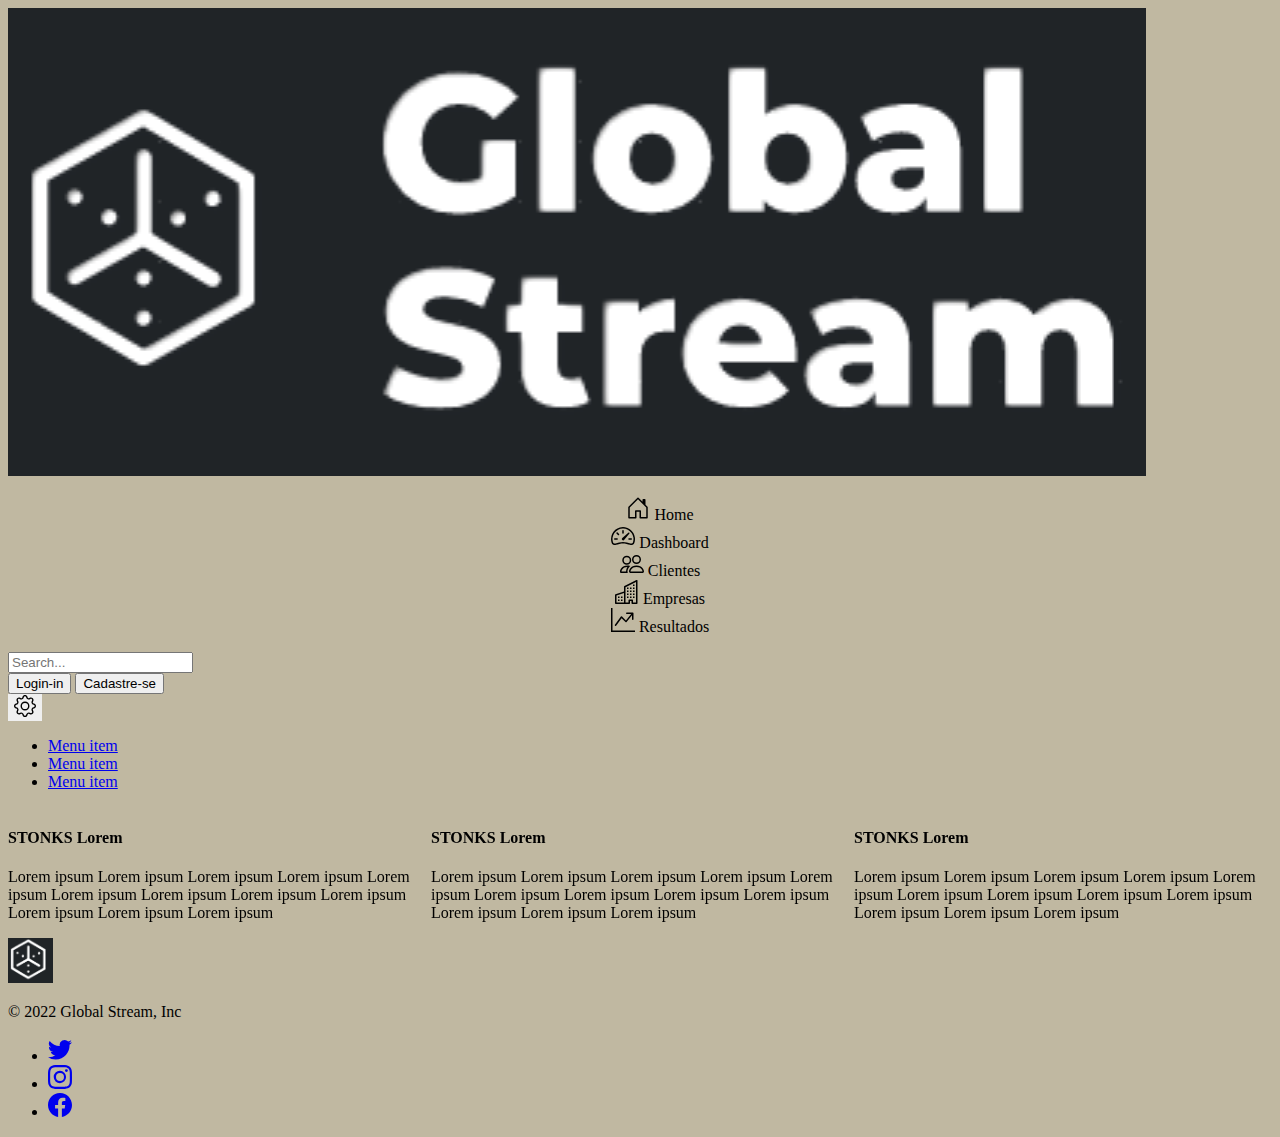
==== index.html @ 0d7cfd6e "ajustes" ====
<!DOCTYPE html>
<html lang="pt-BR">

<head>
    <meta charset="UTF-8">
    <meta http-equiv="X-UA-Compatible" content="IE=edge">
    <meta name="viewport" content="width=device-width, initial-scale=1.0">
    <title>Global Stream</title>

    <!-- CSS only BOOTSTRAP -->

    <link href="https://cdn.jsdelivr.net/npm/bootstrap@5.2.0-beta1/dist/css/bootstrap.min.css" rel="stylesheet"
        integrity="sha384-0evHe/X+R7YkIZDRvuzKMRqM+OrBnVFBL6DOitfPri4tjfHxaWutUpFmBp4vmVor" crossorigin="anonymous">

    <!-- 1. CSS OWL Carousel -->

    <link rel="stylesheet" href="https://cdnjs.cloudflare.com/ajax/libs/OwlCarousel2/2.3.4/assets/owl.carousel.min.css"
        integrity="sha512-tS3S5qG0BlhnQROyJXvNjeEM4UpMXHrQfTGmbQ1gKmelCxlSEBUaxhRBj/EFTzpbP4RVSrpEikbmdJobCvhE3g=="
        crossorigin="anonymous" referrerpolicy="no-referrer" />

    <!-- 2. CSS OWL Carousel -->

    <link rel="stylesheet"
        href="https://cdnjs.cloudflare.com/ajax/libs/OwlCarousel2/2.3.4/assets/owl.theme.default.min.css"
        integrity="sha512-sMXtMNL1zRzolHYKEujM2AqCLUR9F2C4/05cdbxjjLSRvMQIciEPCQZo++nk7go3BtSuK9kfa/s+a4f4i5pLkw=="
        crossorigin="anonymous" referrerpolicy="no-referrer" />

    <!-- CSS Local -->

    <link rel="stylesheet" href="./style.css">

</head>

<body>

    <!-- HEADER -->

    <div id="html" class="">
        <div class="col">
            <header>
                <div class="px-3 py-2 bg-dark text-white">
                    <div class="container">
                        <div
                            class="d-flex flex-wrap align-items-center justify-content-center justify-content-lg-start">
                            <a href="#"
                                class="d-flex align-items-center my-2 my-lg-0 me-lg-auto text-white text-decoration-none">
                                <img src="./imagens/logoFael (1).png" class="logo">
                            </a>

                            <ul class="nav col-12 col-lg-auto my-2 justify-content-center my-md-0 text-small">
                                <li class="ordem cursor" >
                                    <a class="nav-link destaque bg-transparent text-white" id="home">
                                        <svg class="bi d-block mx-auto mb-1" width="24" height="24"
                                            xmlns="http://www.w3.org/2000/svg" width="16" height="16"
                                            fill="currentColor" class="bi bi-house-door" viewBox="0 0 16 16">
                                            <path
                                                d="M8.354 1.146a.5.5 0 0 0-.708 0l-6 6A.5.5 0 0 0 1.5 7.5v7a.5.5 0 0 0 .5.5h4.5a.5.5 0 0 0 .5-.5v-4h2v4a.5.5 0 0 0 .5.5H14a.5.5 0 0 0 .5-.5v-7a.5.5 0 0 0-.146-.354L13 5.793V2.5a.5.5 0 0 0-.5-.5h-1a.5.5 0 0 0-.5.5v1.293L8.354 1.146zM2.5 14V7.707l5.5-5.5 5.5 5.5V14H10v-4a.5.5 0 0 0-.5-.5h-3a.5.5 0 0 0-.5.5v4H2.5z" />
                                            <use xlink:href="#home" />
                                        </svg>
                                        Home
                                        
                                    </a>

                                </li>
                                <li class="ordem cursor" >
                                    <a class="nav-link destaque bg-transparent conf" id="dashboard">
                                        <svg class="bi d-block mx-auto mb-1" width="24" height="24" <
                                            xmlns="http://www.w3.org/2000/svg" width="16" height="16"
                                            fill="currentColor" class="bi bi-speedometer2" viewBox="0 0 16 16" >
                                            <path
                                                d="M8 4a.5.5 0 0 1 .5.5V6a.5.5 0 0 1-1 0V4.5A.5.5 0 0 1 8 4zM3.732 5.732a.5.5 0 0 1 .707 0l.915.914a.5.5 0 1 1-.708.708l-.914-.915a.5.5 0 0 1 0-.707zM2 10a.5.5 0 0 1 .5-.5h1.586a.5.5 0 0 1 0 1H2.5A.5.5 0 0 1 2 10zm9.5 0a.5.5 0 0 1 .5-.5h1.5a.5.5 0 0 1 0 1H12a.5.5 0 0 1-.5-.5zm.754-4.246a.389.389 0 0 0-.527-.02L7.547 9.31a.91.91 0 1 0 1.302 1.258l3.434-4.297a.389.389 0 0 0-.029-.518z" />
                                            <path fill-rule="evenodd"
                                                d="M0 10a8 8 0 1 1 15.547 2.661c-.442 1.253-1.845 1.602-2.932 1.25C11.309 13.488 9.475 13 8 13c-1.474 0-3.31.488-4.615.911-1.087.352-2.49.003-2.932-1.25A7.988 7.988 0 0 1 0 10zm8-7a7 7 0 0 0-6.603 9.329c.203.575.923.876 1.68.63C4.397 12.533 6.358 12 8 12s3.604.532 4.923.96c.757.245 1.477-.056 1.68-.631A7 7 0 0 0 8 3z" />
                                            <use xlink:href="#speedometer2" />
                                        </svg>
                                        Dashboard
                                        
                                    </a>

                                </li>
                                <li class="ordem cursor" >
                                    <a class="nav-link destaque bg-transparent conf" id="clientes">
                                        <svg class="bi d-block mx-auto mb-1" width="24" height="24" <
                                            xmlns="http://www.w3.org/2000/svg" width="16" height="16"
                                            fill="currentColor" class="bi bi-people" viewBox="0 0 16 16">
                                            <path
                                                d="M15 14s1 0 1-1-1-4-5-4-5 3-5 4 1 1 1 1h8zm-7.978-1A.261.261 0 0 1 7 12.996c.001-.264.167-1.03.76-1.72C8.312 10.629 9.282 10 11 10c1.717 0 2.687.63 3.24 1.276.593.69.758 1.457.76 1.72l-.008.002a.274.274 0 0 1-.014.002H7.022zM11 7a2 2 0 1 0 0-4 2 2 0 0 0 0 4zm3-2a3 3 0 1 1-6 0 3 3 0 0 1 6 0zM6.936 9.28a5.88 5.88 0 0 0-1.23-.247A7.35 7.35 0 0 0 5 9c-4 0-5 3-5 4 0 .667.333 1 1 1h4.216A2.238 2.238 0 0 1 5 13c0-1.01.377-2.042 1.09-2.904.243-.294.526-.569.846-.816zM4.92 10A5.493 5.493 0 0 0 4 13H1c0-.26.164-1.03.76-1.724.545-.636 1.492-1.256 3.16-1.275zM1.5 5.5a3 3 0 1 1 6 0 3 3 0 0 1-6 0zm3-2a2 2 0 1 0 0 4 2 2 0 0 0 0-4z" />
                                            <use xlink:href="#table" />
                                        </svg>
                                        Clientes
                                        
                                    </a>

                                </li>
                                <li class="ordem cursor" >
                                    <a class="nav-link destaque bg-transparent conf " id="empresas">
                                        <svg class="bi d-block mx-auto mb-1" width="24" height="24" <
                                            xmlns="http://www.w3.org/2000/svg" width="16" height="16"
                                            fill="currentColor" class="bi bi-building" viewBox="0 0 16 16">
                                            <path fill-rule="evenodd"
                                                d="M14.763.075A.5.5 0 0 1 15 .5v15a.5.5 0 0 1-.5.5h-3a.5.5 0 0 1-.5-.5V14h-1v1.5a.5.5 0 0 1-.5.5h-9a.5.5 0 0 1-.5-.5V10a.5.5 0 0 1 .342-.474L6 7.64V4.5a.5.5 0 0 1 .276-.447l8-4a.5.5 0 0 1 .487.022zM6 8.694 1 10.36V15h5V8.694zM7 15h2v-1.5a.5.5 0 0 1 .5-.5h2a.5.5 0 0 1 .5.5V15h2V1.309l-7 3.5V15z" />
                                            <path
                                                d="M2 11h1v1H2v-1zm2 0h1v1H4v-1zm-2 2h1v1H2v-1zm2 0h1v1H4v-1zm4-4h1v1H8V9zm2 0h1v1h-1V9zm-2 2h1v1H8v-1zm2 0h1v1h-1v-1zm2-2h1v1h-1V9zm0 2h1v1h-1v-1zM8 7h1v1H8V7zm2 0h1v1h-1V7zm2 0h1v1h-1V7zM8 5h1v1H8V5zm2 0h1v1h-1V5zm2 0h1v1h-1V5zm0-2h1v1h-1V3z" />
                                            >
                                            <use xlink:href="#grid" />
                                        </svg>
                                        Empresas
                                        
                                    </a>

                                </li>
                                <li class="ordem cursor">
                                    <a class="nav-link destaque bg-transparent conf" id="resultados">
                                        <svg class="bi d-block mx-auto mb-1" width="24" height="24" <
                                            xmlns="http://www.w3.org/2000/svg" width="16" height="16"
                                            fill="currentColor" class="bi bi-graph-up-arrow" viewBox="0 0 16 16" >
                                            <path  fill-rule="evenodd"
                                                d="M0 0h1v15h15v1H0V0Zm10 3.5a.5.5 0 0 1 .5-.5h4a.5.5 0 0 1 .5.5v4a.5.5 0 0 1-1 0V4.9l-3.613 4.417a.5.5 0 0 1-.74.037L7.06 6.767l-3.656 5.027a.5.5 0 0 1-.808-.588l4-5.5a.5.5 0 0 1 .758-.06l2.609 2.61L13.445 4H10.5a.5.5 0 0 1-.5-.5Z" />
                                            
                                            <use xlink:href="#people-circle" />
                                        </svg>
                                        Resultados
                                        
                                    </a>

                                </li>
                            </ul>
                        </div>
                    </div>
                </div>
                <div class="px-3 py-2 border-bottom mb-3 bg-light">
                    <div class="container d-flex flex-wrap justify-content-center ">
                        <form class="col-12 col-lg-auto mb-2 mb-lg-0 me-lg-auto" role="search">
                            <input type="search" class="form-control" placeholder="Search..." aria-label="Search">
                        </form>

                        <div class="text-end">
                            <button type="button" class="btn btn-light text-dark me-2" onclick="paginaLogin()">Login-in</button>
                            <button type="button" class="btn btn-primary" onclick="paginaCadastro()">Cadastre-se</button>

                            <div class="btn-group">
                                <button type="button" class="btn btn-outline-secondary dropdown-toggle conf"
                                    data-bs-toggle="dropdown" data-bs-display="static" aria-expanded="false">
                                    <svg xmlns="http://www.w3.org/2000/svg" width="22" height="22" fill="currentColor"
                                        class="bi bi-gear" viewBox="0 0 16 16">
                                        <path
                                            d="M8 4.754a3.246 3.246 0 1 0 0 6.492 3.246 3.246 0 0 0 0-6.492zM5.754 8a2.246 2.246 0 1 1 4.492 0 2.246 2.246 0 0 1-4.492 0z" />
                                        <path
                                            d="M9.796 1.343c-.527-1.79-3.065-1.79-3.592 0l-.094.319a.873.873 0 0 1-1.255.52l-.292-.16c-1.64-.892-3.433.902-2.54 2.541l.159.292a.873.873 0 0 1-.52 1.255l-.319.094c-1.79.527-1.79 3.065 0 3.592l.319.094a.873.873 0 0 1 .52 1.255l-.16.292c-.892 1.64.901 3.434 2.541 2.54l.292-.159a.873.873 0 0 1 1.255.52l.094.319c.527 1.79 3.065 1.79 3.592 0l.094-.319a.873.873 0 0 1 1.255-.52l.292.16c1.64.893 3.434-.902 2.54-2.541l-.159-.292a.873.873 0 0 1 .52-1.255l.319-.094c1.79-.527 1.79-3.065 0-3.592l-.319-.094a.873.873 0 0 1-.52-1.255l.16-.292c.893-1.64-.902-3.433-2.541-2.54l-.292.159a.873.873 0 0 1-1.255-.52l-.094-.319zm-2.633.283c.246-.835 1.428-.835 1.674 0l.094.319a1.873 1.873 0 0 0 2.693 1.115l.291-.16c.764-.415 1.6.42 1.184 1.185l-.159.292a1.873 1.873 0 0 0 1.116 2.692l.318.094c.835.246.835 1.428 0 1.674l-.319.094a1.873 1.873 0 0 0-1.115 2.693l.16.291c.415.764-.42 1.6-1.185 1.184l-.291-.159a1.873 1.873 0 0 0-2.693 1.116l-.094.318c-.246.835-1.428.835-1.674 0l-.094-.319a1.873 1.873 0 0 0-2.692-1.115l-.292.16c-.764.415-1.6-.42-1.184-1.185l.159-.291A1.873 1.873 0 0 0 1.945 8.93l-.319-.094c-.835-.246-.835-1.428 0-1.674l.319-.094A1.873 1.873 0 0 0 3.06 4.377l-.16-.292c-.415-.764.42-1.6 1.185-1.184l.292.159a1.873 1.873 0 0 0 2.692-1.115l.094-.319z" />
                                    </svg>
                                </button>
                                <ul class="dropdown-menu dropdown-menu-lg-end">
                                    <li><a class="dropdown-item" href="#">Menu item</a></li>
                                    <li><a class="dropdown-item" href="#">Menu item</a></li>
                                    <li><a class="dropdown-item" href="#">Menu item</a></li>
                                </ul>
                            </div>
                        </div>
                    </div>
                </div>
            </header>

            <!-- MAIN -->

            <main class="container" id="conteudo">
                <div class="row">
                    <div class="owl-carousel owl-theme ">
                        <div class="item">
                            <div class="card opacity-50 ">
                                <img src="https://s2.glbimg.com/mBdu7y0sX_cbKnieGIleTst1ADY=/0x0:825x619/984x0/smart/filters:strip_icc()/i.s3.glbimg.com/v1/AUTH_08fbf48bc0524877943fe86e43087e7a/internal_photos/bs/2020/u/n/83nNsCQ8SWRrziGD1mAw/stonks-meme.png"
                                    alt="" class="card-img-top">

                                <div class="card-body text-center">
                                    <h4><strong>STONKS Lorem</strong></h4>
                                    <p>Lorem ipsum Lorem ipsum Lorem ipsum Lorem ipsum Lorem ipsum Lorem ipsum Lorem
                                        ipsum Lorem ipsum Lorem ipsum Lorem ipsum Lorem ipsum Lorem ipsum</p>
                                </div>
                            </div>
                        </div>

                    </div>
            </main>
        </div>

        <!--FOOTER-->

        <div class="bg-dark container-fluid mt-4">
            <div class="container ">
                <footer class="d-flex flex-wrap justify-content-between align-items-center py-3 my-4  mb-0">
                    <div class="col-md-4 d-flex align-items-center">
                        <a href="/" class="mb-3 me-2 mb-md-0 text-muted text-decoration-none lh-1">
                            <img src="./imagens/logoFael (2).png" class="logoFooter me-3">
                        </a>
                        <span class="mb-3 mb-md-0 text-muted">
                            <p class="text-white pt-3">&copy; 2022 Global Stream, Inc</p>
                        </span>
                    </div>

                    <ul class="nav col-md-4 justify-content-end list-unstyled d-flex ">
                        <li class="ms-3 m-2"><a class="text-muted" href="#"><svg class="bi text-white" width="24"
                                    height="24" < xmlns="http://www.w3.org/2000/svg" width="20" height="20"
                                    fill="currentColor" class="bi bi-twitter m-2" viewBox="0 0 16 16">
                                    <path
                                        d="M5.026 15c6.038 0 9.341-5.003 9.341-9.334 0-.14 0-.282-.006-.422A6.685 6.685 0 0 0 16 3.542a6.658 6.658 0 0 1-1.889.518 3.301 3.301 0 0 0 1.447-1.817 6.533 6.533 0 0 1-2.087.793A3.286 3.286 0 0 0 7.875 6.03a9.325 9.325 0 0 1-6.767-3.429 3.289 3.289 0 0 0 1.018 4.382A3.323 3.323 0 0 1 .64 6.575v.045a3.288 3.288 0 0 0 2.632 3.218 3.203 3.203 0 0 1-.865.115 3.23 3.23 0 0 1-.614-.057 3.283 3.283 0 0 0 3.067 2.277A6.588 6.588 0 0 1 .78 13.58a6.32 6.32 0 0 1-.78-.045A9.344 9.344 0 0 0 5.026 15z" />
                                    >
                                    <use xlink:href="#twitter" />
                                </svg></a></li>
                        <li class="ms-3"><a class="text-muted" href="#"><svg class="bi text-white m-2" width="24"
                                    height="24" < xmlns="http://www.w3.org/2000/svg" width="20" height="20"
                                    fill="currentColor" class="bi bi-instagram" viewBox="0 0 16 16">
                                    <path
                                        d="M8 0C5.829 0 5.556.01 4.703.048 3.85.088 3.269.222 2.76.42a3.917 3.917 0 0 0-1.417.923A3.927 3.927 0 0 0 .42 2.76C.222 3.268.087 3.85.048 4.7.01 5.555 0 5.827 0 8.001c0 2.172.01 2.444.048 3.297.04.852.174 1.433.372 1.942.205.526.478.972.923 1.417.444.445.89.719 1.416.923.51.198 1.09.333 1.942.372C5.555 15.99 5.827 16 8 16s2.444-.01 3.298-.048c.851-.04 1.434-.174 1.943-.372a3.916 3.916 0 0 0 1.416-.923c.445-.445.718-.891.923-1.417.197-.509.332-1.09.372-1.942C15.99 10.445 16 10.173 16 8s-.01-2.445-.048-3.299c-.04-.851-.175-1.433-.372-1.941a3.926 3.926 0 0 0-.923-1.417A3.911 3.911 0 0 0 13.24.42c-.51-.198-1.092-.333-1.943-.372C10.443.01 10.172 0 7.998 0h.003zm-.717 1.442h.718c2.136 0 2.389.007 3.232.046.78.035 1.204.166 1.486.275.373.145.64.319.92.599.28.28.453.546.598.92.11.281.24.705.275 1.485.039.843.047 1.096.047 3.231s-.008 2.389-.047 3.232c-.035.78-.166 1.203-.275 1.485a2.47 2.47 0 0 1-.599.919c-.28.28-.546.453-.92.598-.28.11-.704.24-1.485.276-.843.038-1.096.047-3.232.047s-2.39-.009-3.233-.047c-.78-.036-1.203-.166-1.485-.276a2.478 2.478 0 0 1-.92-.598 2.48 2.48 0 0 1-.6-.92c-.109-.281-.24-.705-.275-1.485-.038-.843-.046-1.096-.046-3.233 0-2.136.008-2.388.046-3.231.036-.78.166-1.204.276-1.486.145-.373.319-.64.599-.92.28-.28.546-.453.92-.598.282-.11.705-.24 1.485-.276.738-.034 1.024-.044 2.515-.045v.002zm4.988 1.328a.96.96 0 1 0 0 1.92.96.96 0 0 0 0-1.92zm-4.27 1.122a4.109 4.109 0 1 0 0 8.217 4.109 4.109 0 0 0 0-8.217zm0 1.441a2.667 2.667 0 1 1 0 5.334 2.667 2.667 0 0 1 0-5.334z" />
                                    >
                                    <use xlink:href="#instagram" />
                                </svg>
                            </a>
                        </li>
                        <li class="ms-3"><a class="text-muted" href="#"><svg class="bi text-white m-2" width="24"
                                    height="24" < xmlns="http://www.w3.org/2000/svg" width="20" height="20   "
                                    fill="currentColor" class="bi bi-facebook" viewBox="0 0 16 16">
                                    <path
                                        d="M16 8.049c0-4.446-3.582-8.05-8-8.05C3.58 0-.002 3.603-.002 8.05c0 4.017 2.926 7.347 6.75 7.951v-5.625h-2.03V8.05H6.75V6.275c0-2.017 1.195-3.131 3.022-3.131.876 0 1.791.157 1.791.157v1.98h-1.009c-.993 0-1.303.621-1.303 1.258v1.51h2.218l-.354 2.326H9.25V16c3.824-.604 6.75-3.934 6.75-7.951z" />
                                    
                                    <use xlink:href="#facebook" />
                                </svg>
                            </a>
                        </li>
                    </ul>
                </footer>
            </div>
        </div>
    </div>

    <!--Formulario LOGIN-->

    <div class="bg-form ocult " id="pageLogin">
        <section class="login d-flex position-relative container  ">
            <button class="exit" onclick="paginaHome()">
                <svg xmlns="http://www.w3.org/2000/svg" width="30" height="30" fill="currentColor"
                    class="text-dark bi bi-x-circle-fill" viewBox="0 0 16 16">
                    <path
                        d="M16 8A8 8 0 1 1 0 8a8 8 0 0 1 16 0zM5.354 4.646a.5.5 0 1 0-.708.708L7.293 8l-2.647 2.646a.5.5 0 0 0 .708.708L8 8.707l2.646 2.647a.5.5 0 0 0 .708-.708L8.707 8l2.647-2.646a.5.5 0 0 0-.708-.708L8 7.293 5.354 4.646z" />
                </svg>
                </button>
            <div class="d-flex col-6 bg-light justify-content-center flex-column cadastro m-auto mt-5 mb-5 shadow-lg  ">
                    <header class="bg-dark cabecalho col-12 ">
                        <div class="px-2 py-2  text-white container-fluid">
                            <div class="container-fluid col-12 ">
                                <div class="  align-items-center justify-content-center justify-content-lg-end ">
                                    <div
                                        class=" align-items-center my-2 my-lg-0 me-lg-auto text-white text-decoration-none">
                                        <img src="./imagens/logoFael (1).png" class="logo">
                                    </div>
                                </div>
                            </div>
                        </div>
                    </header>
                <div class="d-flex justify-content-center align-content-center position-relative">
                    <h1 class="font title link-secondary mt-5">Login</h1>
                    
                </div>
                <div class="d-flex justify-content-center">
                    <form class="d-flex  flex-column mt-4 mb-2 col-8">
                        <label for="email" class="font mb-2">Email:</label>
                        <input type="email" name="email" id="authEmail" class="input-quest focus-0 col-12 text-black mb-4">
                        <label for="password" class="font mb-2">Password:</label>
                        <input type="password" name="password" id="authPassword" class="input-quest focus-0 mb-2 text-black ">
                        <div class="ocult" id="erroLogin">
                            <div class="d-flex ocult justify-content-center align-content-center">
                                <svg xmlns="http://www.w3.org/2000/svg" width="16" height="16" fill="currentColor" class="bi bi-x-circle m-1 text-danger" viewBox="0 0 16 16">
                                    <path d="M8 15A7 7 0 1 1 8 1a7 7 0 0 1 0 14zm0 1A8 8 0 1 0 8 0a8 8 0 0 0 0 16z"/>
                                    <path d="M4.646 4.646a.5.5 0 0 1 .708 0L8 7.293l2.646-2.647a.5.5 0 0 1 .708.708L8.707 8l2.647 2.646a.5.5 0 0 1-.708.708L8 8.707l-2.646 2.647a.5.5 0 0 1-.708-.708L7.293 8 4.646 5.354a.5.5 0 0 1 0-.708z"/>
                                  </svg>
                                  <p class="p-0 ocult text-danger">Usuário ou senha incorreta</p>
                            </div>
                        </div>
                        <a href="#" class=" link-secondary text-center fw-bolder text-decoration-none mt-2">Esqueceu sua senha?</a>
                    </form>
                </div>
                <div class="d-flex col-12 justify-content-center mt-4">
                    <button class="font btn btn-primary col-6 register" id="login">Continuar</button>
                </div>
                <p class="link-secondary text-center mt-2 mb-4">Não tem uma conta? <strong onclick="paginaCadastro()" class="cursor">Cadastre-se</strong></p>
            </div>
        </section>
    </div>




    <!-- página de cadastro -->
    <main class="bg-form ocult" id="pageRegister">
        <div class="row d-flex ">
            <div>
                
                <section class="d-flex  position-relative">
                    <button class="exit" onclick="paginaHome()">
                    <svg xmlns="http://www.w3.org/2000/svg" width="30" height="30" fill="currentColor"
                        class="text-dark bi bi-x-circle-fill" viewBox="0 0 16 16">
                        <path
                            d="M16 8A8 8 0 1 1 0 8a8 8 0 0 1 16 0zM5.354 4.646a.5.5 0 1 0-.708.708L7.293 8l-2.647 2.646a.5.5 0 0 0 .708.708L8 8.707l2.646 2.647a.5.5 0 0 0 .708-.708L8.707 8l2.647-2.646a.5.5 0 0 0-.708-.708L8 7.293 5.354 4.646z" />
                    </svg>
                    </button>
                    <div
                        class="shadow-lg d-flex cadastro bg-light justify-content-center flex-column m-auto mt-4 mb-4 col-7">
                        <header class="bg-dark cabecalho col-12 ">
                            <div class="px-2 py-2  text-white container-fluid">
                                <div class="container-fluid col-12 ">
                                    <div class="  align-items-center justify-content-center justify-content-lg-end ">
                                        <div
                                            class=" align-items-center my-2 my-lg-0 me-lg-auto text-white text-decoration-none">
                                            <img src="./imagens/logoFael (1).png" class="logo">
                                        </div>
                                    </div>
                                </div>
                            </div>
                        </header>
                        <div class="d-flex justify-content-center align-content-center position-relative">
                            <h1 class=" title link-secondary mt-5">Cadastre-se</h1>

                        </div>
                        <div class="d-flex justify-content-around ">
                            <form class="d-flex  flex-column mt-4 col-8  ">
                                <div class="d-flex cadastro row justify-content-between">
                                    <label for="Nome" class=" col-6 "><strong>*</strong> Nome:</label>
                                    <div class="col-6 ocult campo">
                                        <div class=" d-flex col-12 justify-content-end align-content-center">
                                            <svg xmlns="http://www.w3.org/2000/svg" width="12" height="12"
                                                fill="currentColor" class="bi bi-info-circle m-1" viewBox="0 0 16 16">
                                                <path
                                                    d="M8 15A7 7 0 1 1 8 1a7 7 0 0 1 0 14zm0 1A8 8 0 1 0 8 0a8 8 0 0 0 0 16z" />
                                                <path
                                                    d="m8.93 6.588-2.29.287-.082.38.45.083c.294.07.352.176.288.469l-.738 3.468c-.194.897.105 1.319.808 1.319.545 0 1.178-.252 1.465-.598l.088-.416c-.2.176-.492.246-.686.246-.275 0-.375-.193-.304-.533L8.93 6.588zM9 4.5a1 1 0 1 1-2 0 1 1 0 0 1 2 0z" />
                                            </svg>
                                            <p>Campo obrigatório!</p>
                                        </div>
                                    </div>
                                </div>
                                <input type="text" name="Nome" id="nome"
                                    class="input-quest inputCad focus-0 text-black mt-2">
                                <div class="d-fex row justify-content-between">
                                    <label for="Sobrenome" class=" mt-4 col-6"><strong>*</strong> Sobrenome:</label>
                                    <div class="col-6 ocult campo mt-4">
                                        <div class=" d-flex col-12 justify-content-end align-content-center">
                                            <svg xmlns="http://www.w3.org/2000/svg" width="12" height="12"
                                                fill="currentColor" class="bi bi-info-circle m-1" viewBox="0 0 16 16">
                                                <path
                                                    d="M8 15A7 7 0 1 1 8 1a7 7 0 0 1 0 14zm0 1A8 8 0 1 0 8 0a8 8 0 0 0 0 16z" />
                                                <path
                                                    d="m8.93 6.588-2.29.287-.082.38.45.083c.294.07.352.176.288.469l-.738 3.468c-.194.897.105 1.319.808 1.319.545 0 1.178-.252 1.465-.598l.088-.416c-.2.176-.492.246-.686.246-.275 0-.375-.193-.304-.533L8.93 6.588zM9 4.5a1 1 0 1 1-2 0 1 1 0 0 1 2 0z" />
                                            </svg>
                                            <p>Campo obrigatório!</p>
                                        </div>
                                    </div>
                                </div>
                                <input type="text" name="Sobrenome" id="sobrenome"
                                    class="input-quest inputCad focus-0 text-black mt-2">
                                <div class="d-fex row justify-content-between">
                                    <label for="email" class=" mt-4 col-6"><strong>*</strong> Email:</label>
                                    <div class="col-6 ocult campo mt-4">
                                        <div class=" d-flex col-12 justify-content-end align-content-center">
                                            <svg xmlns="http://www.w3.org/2000/svg" width="12" height="12"
                                                fill="currentColor" class="bi bi-info-circle m-1" viewBox="0 0 16 16">
                                                <path
                                                    d="M8 15A7 7 0 1 1 8 1a7 7 0 0 1 0 14zm0 1A8 8 0 1 0 8 0a8 8 0 0 0 0 16z" />
                                                <path
                                                    d="m8.93 6.588-2.29.287-.082.38.45.083c.294.07.352.176.288.469l-.738 3.468c-.194.897.105 1.319.808 1.319.545 0 1.178-.252 1.465-.598l.088-.416c-.2.176-.492.246-.686.246-.275 0-.375-.193-.304-.533L8.93 6.588zM9 4.5a1 1 0 1 1-2 0 1 1 0 0 1 2 0z" />
                                            </svg>
                                            <p>Campo obrigatório!</p>
                                        </div>
                                    </div>
                                </div>
                                <input type="email" name="email" id="email"
                                    class="input-quest inputCad focus-0 text-black mt-2">
                                <label for="Number" class=" mt-4">Ceular:</label>
                                <input type="tel" name="tel" id="celular" class="input-quest focus-0 text-black mt-2">
                                <div class="d-fex row justify-content-between">
                                    <label for="password" class=" mt-4 col-6"><strong>*</strong> Senha:</label>
                                    <div class="col-6 ocult campo mt-4">
                                        <div class=" d-flex col-12 justify-content-end align-content-center">
                                            <svg xmlns="http://www.w3.org/2000/svg" width="12" height="12"
                                                fill="currentColor" class="bi bi-info-circle m-1" viewBox="0 0 16 16">
                                                <path
                                                    d="M8 15A7 7 0 1 1 8 1a7 7 0 0 1 0 14zm0 1A8 8 0 1 0 8 0a8 8 0 0 0 0 16z" />
                                                <path
                                                    d="m8.93 6.588-2.29.287-.082.38.45.083c.294.07.352.176.288.469l-.738 3.468c-.194.897.105 1.319.808 1.319.545 0 1.178-.252 1.465-.598l.088-.416c-.2.176-.492.246-.686.246-.275 0-.375-.193-.304-.533L8.93 6.588zM9 4.5a1 1 0 1 1-2 0 1 1 0 0 1 2 0z" />
                                            </svg>
                                            <p>Campo obrigatório!</p>
                                        </div>
                                    </div>
                                </div>
                                <input type="password" name="password" id="senha"
                                    class="input-quest inputCad focus-0 text-black mt-2">
                                <div class="d-fex row justify-content-between">
                                    <label for="password" class=" mt-4 col-6"><strong>*</strong> Confirme sua
                                        senha:</label>
                                    <div class="col-6 ocult campo mt-4">
                                        <div class=" d-flex col-12 justify-content-end align-content-center">
                                            <svg xmlns="http://www.w3.org/2000/svg" width="12" height="12"
                                                fill="currentColor" class="bi bi-info-circle m-1" viewBox="0 0 16 16">
                                                <path
                                                    d="M8 15A7 7 0 1 1 8 1a7 7 0 0 1 0 14zm0 1A8 8 0 1 0 8 0a8 8 0 0 0 0 16z" />
                                                <path
                                                    d="m8.93 6.588-2.29.287-.082.38.45.083c.294.07.352.176.288.469l-.738 3.468c-.194.897.105 1.319.808 1.319.545 0 1.178-.252 1.465-.598l.088-.416c-.2.176-.492.246-.686.246-.275 0-.375-.193-.304-.533L8.93 6.588zM9 4.5a1 1 0 1 1-2 0 1 1 0 0 1 2 0z" />
                                            </svg>
                                            <p>Campo obrigatório!</p>
                                        </div>
                                    </div>
                                </div>
                                <input type="password" name="confirmSenha" id="confirmSenha"
                                    class="input-quest inputCad focus-0 text-black mt-2 mb-2">
                                <div class=  "ocult" id="erroConfirm">
                                    <div class="d-flex  align-content-center">
                                        <svg xmlns="http://www.w3.org/2000/svg" width="16" height="16"
                                            fill="currentColor" class="bi bi-x-circle mt-1 text-danger"
                                            viewBox="0 0 16 16">
                                            <path
                                                d="M8 15A7 7 0 1 1 8 1a7 7 0 0 1 0 14zm0 1A8 8 0 1 0 8 0a8 8 0 0 0 0 16z" />
                                            <path
                                                d="M4.646 4.646a.5.5 0 0 1 .708 0L8 7.293l2.646-2.647a.5.5 0 0 1 .708.708L8.707 8l2.647 2.646a.5.5 0 0 1-.708.708L8 8.707l-2.646 2.647a.5.5 0 0 1-.708-.708L7.293 8 4.646 5.354a.5.5 0 0 1 0-.708z" />
                                        </svg>
                                        <p class="ps-1 text-danger">A confirmação de senha não confere!</p>
                                    </div>
                                </div>
                                
                                <div class="d-flex  justify-content-start pt-5">
                                    <div class="d-flex flex-column justify-content-center">
                                        <input type="checkbox" name="termos" id="termos"
                                            class="form-check-inline form-check-input">
                                    </div>
                                    <p class="link-secondary p-0 flex-wrap m-2">Li e concordo com os <a href="#"
                                            class="link-secondary text-decoration-none"><strong>Termos de privacidade</strong></a></p>
                                </div>
                            </form>
                        </div>
                        <div class="d-flex col-12 justify-content-center mt-5">
                            <button class=" btn btn-primary col-6 register" id="cadastro">Continuar</button>
                        </div>
                        <p class="link-secondary text-center mt-2 mb-4">Já tem uma conta? <strong
                                onclick="paginaLogin()" class="cursor"> <a class="text-decoration-none">Faça seu login</a></strong></p>
                    </div>
                </section>
            </div>
    </main>
    </div>

    <!-- 
    Stonks img

    https://s2.glbimg.com/mBdu7y0sX_cbKnieGIleTst1ADY=/0x0:825x619/984x0/smart/filters:strip_icc()/i.s3.glbimg.com/v1/AUTH_08fbf48bc0524877943fe86e43087e7a/internal_photos/bs/2020/u/n/83nNsCQ8SWRrziGD1mAw/stonks-meme.png -->



    <!-- BOOTSTRAP -->


    <!-- JavaScript Bundle with Popper -->


    <script src="https://cdn.jsdelivr.net/npm/bootstrap@5.2.0-beta1/dist/js/bootstrap.bundle.min.js"
        integrity="sha384-pprn3073KE6tl6bjs2QrFaJGz5/SUsLqktiwsUTF55Jfv3qYSDhgCecCxMW52nD2"
        crossorigin="anonymous"></script>



    <!-- JQUERY CDN-->

    <script src="https://cdnjs.cloudflare.com/ajax/libs/jquery/3.6.0/jquery.min.js"
        integrity="sha512-894YE6QWD5I59HgZOGReFYm4dnWc1Qt5NtvYSaNcOP+u1T9qYdvdihz0PPSiiqn/+/3e7Jo4EaG7TubfWGUrMQ=="
        crossorigin="anonymous" referrerpolicy="no-referrer"></script>



    <!-- OWL Carousel -->

    <script src="https://cdnjs.cloudflare.com/ajax/libs/OwlCarousel2/2.3.4/owl.carousel.min.js"
        integrity="sha512-bPs7Ae6pVvhOSiIcyUClR7/q2OAsRiovw4vAkX+zJbw3ShAeeqezq50RIIcIURq7Oa20rW2n2q+fyXBNcU9lrw=="
        crossorigin="anonymous" referrerpolicy="no-referrer"></script>



    <!-- JS Local-->

    <script src="./app.js"></script>

</body>

</html>
---- style.css ----
body{
    background-color: rgb(192, 184, 161);
    position: relative;
}

.logo{
    height: 5em;
}

.exit{
    border: none;
    position: absolute;
    background-color: transparent;
    top: -4%;
    left: 0;
}

.conf{
    border: none;
}

.ordem{
    display: flex;
    flex-direction: column;
    align-items: center;
    position: relative;
}

.ordem:after{
    content: '';
    position: absolute;
    bottom: -10px;
    left: 15%;
    background-color: rgba(201, 250, 121, 0.801);
    width: 0;
    height: 3px;
    transition: 0.1s;
}

.ordem:hover:after{
    width: 70%;
}

img{
    width: auto;
    height: auto;
}

.logoFooter{
    height: 45px;
    width: 45px;
}

#form{
    display: none;
    height: 90vh;
    margin-top: 7%;
}

.formulario{
    border-radius: 15px;
    box-shadow: 1px 1px 10px 4px rgb(2, 8, 54);
    margin-bottom: 50px;
    background-color: white;
}

.cabecalho{
    border-radius: 10px 10px 0px 0px;
}

.cadastro{
    border-radius: 10px;
}

.alinhamento{
    
    text-align: left;
}
.exit{
    position: fixed;
    top: 5vh;
    left: 5vw;
    border: none;
    background-color: transparent;
}

.focus-0{
    border: none;
}

.campo{
    color: red;
}

.cursor{
    cursor: pointer;
}

.focus-0:focus{
    outline: 0;
}

.ocult{
    display: none;
}

.bg-form{
    background-image: linear-gradient(to right, rgb(41, 34, 141)10%, rgb(7, 6, 54, 0.644)50%, rgb(33, 14, 117));
}

.input-quest{
    
    
    background-color: rgb(199, 199, 199);
    border: none;
    border-radius: 3px;
    height: 50px;
    padding-left: 1vw;
}



 @media(max-width: 576px){
        .logo{
       height: 100%;
        width: 100%;
    }
}

@media(min-width: 768px){
        .logo{
             height: 90%;
            width: 90%;
     }
}

@media(max-width: 768px){
    .formulario{
        width: 80vw;
        
    }
}
@media(min-width > 768px){
        .formulario{
             width: 80vw;
        
        }
}
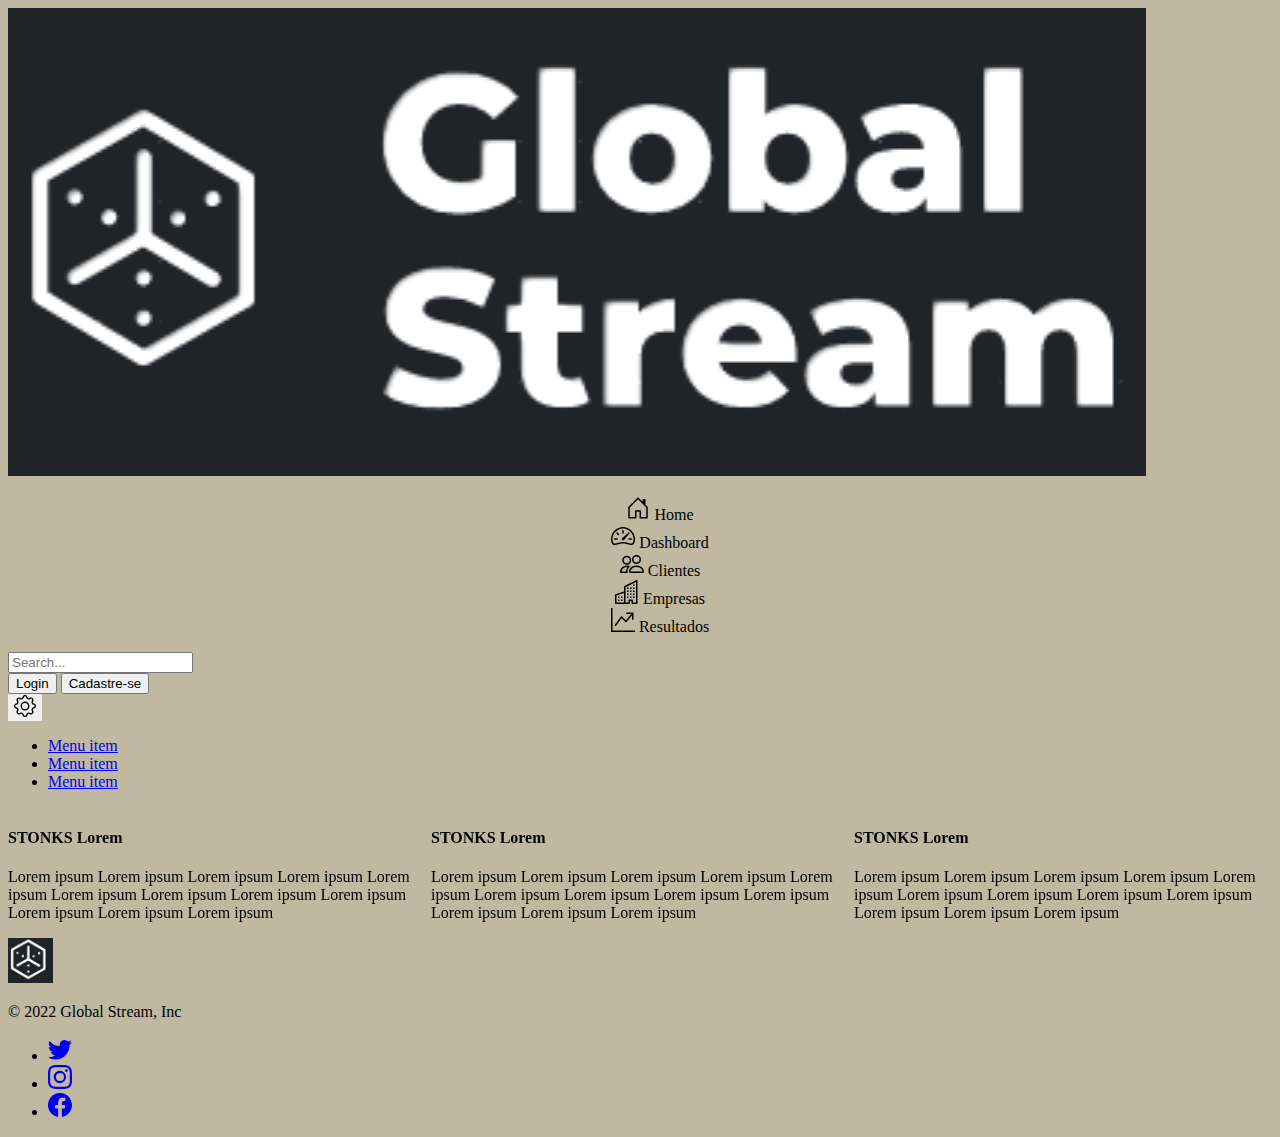
==== commit f77b8ee9: "erro login" ====
--- a/index.html
+++ b/index.html
@@ -135,7 +135,7 @@
                         </form>
 
                         <div class="text-end">
-                            <button type="button" class="btn btn-light text-dark me-2" onclick="paginaLogin()">Login-in</button>
+                            <button type="button" class="btn btn-light text-dark me-2" onclick="paginaLogin()">Login</button>
                             <button type="button" class="btn btn-primary" onclick="paginaCadastro()">Cadastre-se</button>
 
                             <div class="btn-group">
@@ -242,7 +242,7 @@
                         d="M16 8A8 8 0 1 1 0 8a8 8 0 0 1 16 0zM5.354 4.646a.5.5 0 1 0-.708.708L7.293 8l-2.647 2.646a.5.5 0 0 0 .708.708L8 8.707l2.646 2.647a.5.5 0 0 0 .708-.708L8.707 8l2.647-2.646a.5.5 0 0 0-.708-.708L8 7.293 5.354 4.646z" />
                 </svg>
                 </button>
-            <div class="d-flex col-6 bg-light justify-content-center flex-column cadastro m-auto mt-5 mb-5 shadow-lg  ">
+            <div class="d-flex col-5 bg-light justify-content-center flex-column cadastro m-auto mt-5 mb-5 shadow-lg  ">
                     <header class="bg-dark cabecalho col-12 ">
                         <div class="px-2 py-2  text-white container-fluid">
                             <div class="container-fluid col-12 ">
@@ -266,12 +266,12 @@
                         <label for="password" class="font mb-2">Password:</label>
                         <input type="password" name="password" id="authPassword" class="input-quest focus-0 mb-2 text-black ">
                         <div class="ocult" id="erroLogin">
-                            <div class="d-flex ocult justify-content-center align-content-center">
+                            <div class="d-flex justify-content-center align-content-center">
                                 <svg xmlns="http://www.w3.org/2000/svg" width="16" height="16" fill="currentColor" class="bi bi-x-circle m-1 text-danger" viewBox="0 0 16 16">
                                     <path d="M8 15A7 7 0 1 1 8 1a7 7 0 0 1 0 14zm0 1A8 8 0 1 0 8 0a8 8 0 0 0 0 16z"/>
                                     <path d="M4.646 4.646a.5.5 0 0 1 .708 0L8 7.293l2.646-2.647a.5.5 0 0 1 .708.708L8.707 8l2.647 2.646a.5.5 0 0 1-.708.708L8 8.707l-2.646 2.647a.5.5 0 0 1-.708-.708L7.293 8 4.646 5.354a.5.5 0 0 1 0-.708z"/>
                                   </svg>
-                                  <p class="p-0 ocult text-danger">Usuário ou senha incorreta</p>
+                                  <p class="p-0 text-danger">Usuário ou senha incorreta</p>
                             </div>
                         </div>
                         <a href="#" class=" link-secondary text-center fw-bolder text-decoration-none mt-2">Esqueceu sua senha?</a>
@@ -302,7 +302,7 @@
                     </svg>
                     </button>
                     <div
-                        class="shadow-lg d-flex cadastro bg-light justify-content-center flex-column m-auto mt-4 mb-4 col-7">
+                        class="shadow-lg d-flex cadastro bg-light justify-content-center flex-column m-auto mt-4 mb-4 col-5">
                         <header class="bg-dark cabecalho col-12 ">
                             <div class="px-2 py-2  text-white container-fluid">
                                 <div class="container-fluid col-12 ">
--- a/style.css
+++ b/style.css
@@ -119,7 +119,6 @@
 }
 
 
-
  @media(max-width: 576px){
         .logo{
        height: 100%;
